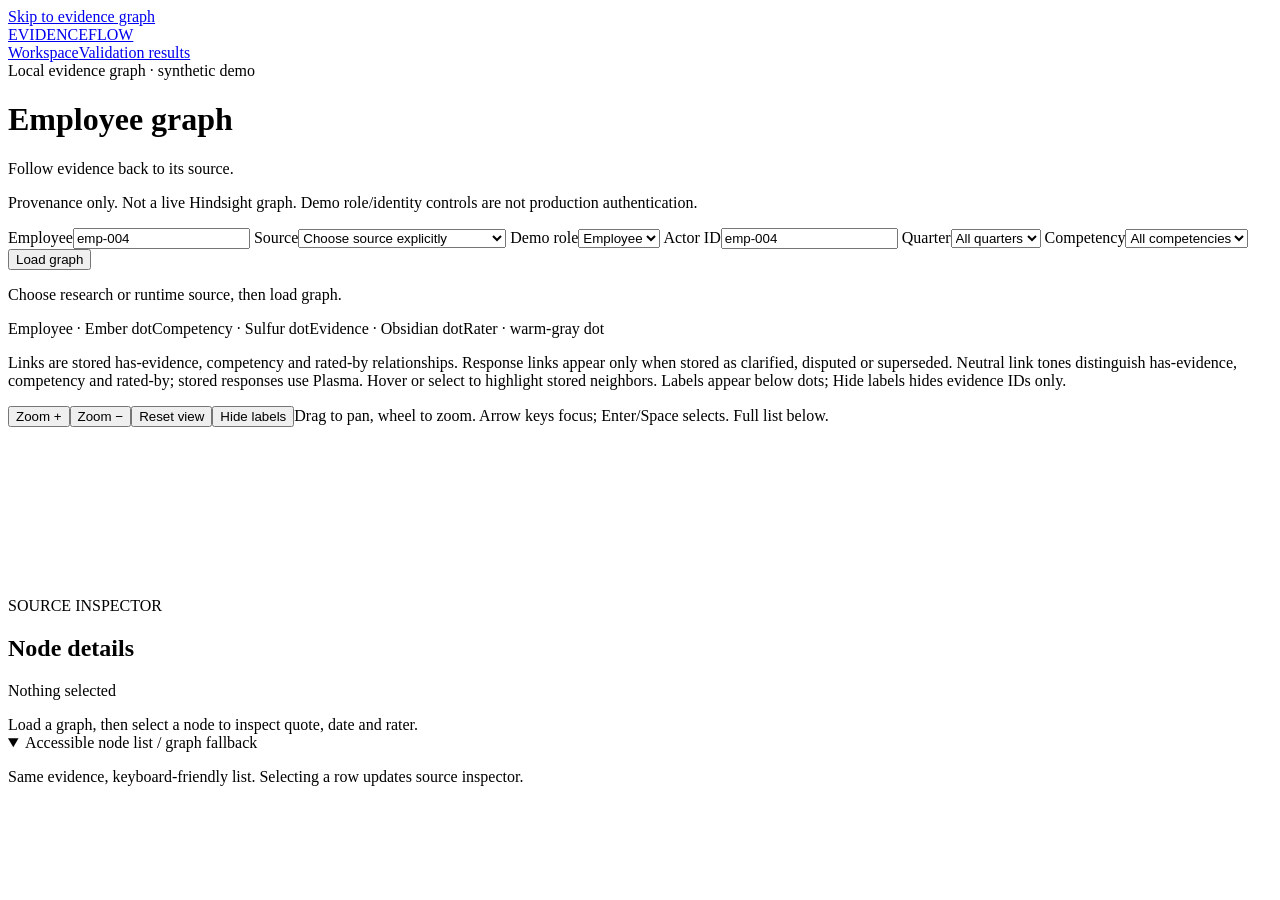
==== static/graph.html @ bae79245 "Publish EvidenceFlow proof of concept and employee graph" ====
<!doctype html>
<html lang="en"><head><meta charset="utf-8"><meta name="viewport" content="width=device-width, initial-scale=1"><title>Employee graph · EVIDENCEFLOW</title><link rel="stylesheet" href="/styles.css"></head>
<body class="graph-page"><a class="skip" href="#main">Skip to evidence graph</a><header><a class="brand" href="/">EVIDENCEFLOW</a><nav aria-label="Pages"><a href="/">Workspace</a><a href="/tkt3">Validation results</a></nav><span class="banner mock">Local evidence graph · synthetic demo</span></header>
<main id="main"><div class="page-intro"><div><h1 class="page-title">Employee graph</h1><p>Follow evidence back to its source.</p><p class="meta">Provenance only. Not a live Hindsight graph. Demo role/identity controls are not production authentication.</p></div><div class="signature" aria-hidden="true"></div></div>
<form id="filters" class="card graph-controls">
<label>Employee<input id="employee" value="emp-004" required pattern="emp-[0-9]{3}"></label>
<label>Source<select id="source" required><option value="">Choose source explicitly</option><option value="research">Research synthetic</option><option value="runtime">Runtime demo (confirmed only)</option></select></label>
<label>Demo role<select id="role"><option value="employee">Employee</option><option value="peer">Peer</option><option value="manager">Manager</option><option value="hr">HR</option></select></label>
<label>Actor ID<input id="actor" value="emp-004" required></label>
<label>Quarter<select id="quarter"><option value="">All quarters</option></select></label>
<label>Competency<select id="competency"><option value="">All competencies</option></select></label>
<button type="submit">Load graph</button></form>
<p id="status" role="status" aria-live="polite">Choose research or runtime source, then load graph.</p>
<div id="legend" aria-label="Node types"><span><i class="legend-mark employee" aria-hidden="true"></i>Employee · Ember dot</span><span><i class="legend-mark competency" aria-hidden="true"></i>Competency · Sulfur dot</span><span><i class="legend-mark evidence" aria-hidden="true"></i>Evidence · Obsidian dot</span><span><i class="legend-mark rater" aria-hidden="true"></i>Rater · warm-gray dot</span></div>
<p class="meta">Links are stored has-evidence, competency and rated-by relationships. Response links appear only when stored as clarified, disputed or superseded. Neutral link tones distinguish has-evidence, competency and rated-by; stored responses use Plasma. Hover or select to highlight stored neighbors. Labels appear below dots; Hide labels hides evidence IDs only.</p>
<div class="graph-layout"><section class="graph-stage" aria-label="Evidence map"><div class="graph-toolbar"><button id="zoom-in" aria-label="Zoom in">Zoom +</button><button id="zoom-out" aria-label="Zoom out">Zoom −</button><button id="reset">Reset view</button><button id="labels" aria-pressed="true">Hide labels</button><span class="meta">Drag to pan, wheel to zoom. Arrow keys focus; Enter/Space selects. Full list below.</span></div><canvas id="graph" tabindex="0" role="group" aria-label="Employee provenance constellation. Arrow keys focus nodes; Enter or Space selects. Full node list below.">Employee provenance graph. Use accessible node list below.</canvas></section><aside class="card graph-inspector"><p class="meta">SOURCE INSPECTOR</p><h2 class="inspector-title">Node details</h2><p id="detail-title">Nothing selected</p><div id="detail" class="graph-detail" aria-live="polite">Load a graph, then select a node to inspect quote, date and rater.</div></aside></div>
<details open class="card graph-fallback"><summary>Accessible node list / graph fallback</summary><p class="meta">Same evidence, keyboard-friendly list. Selecting a row updates source inspector.</p><div id="node-list" class="graph-list"></div></details>
</main><script src="/graph.js"></script></body></html>
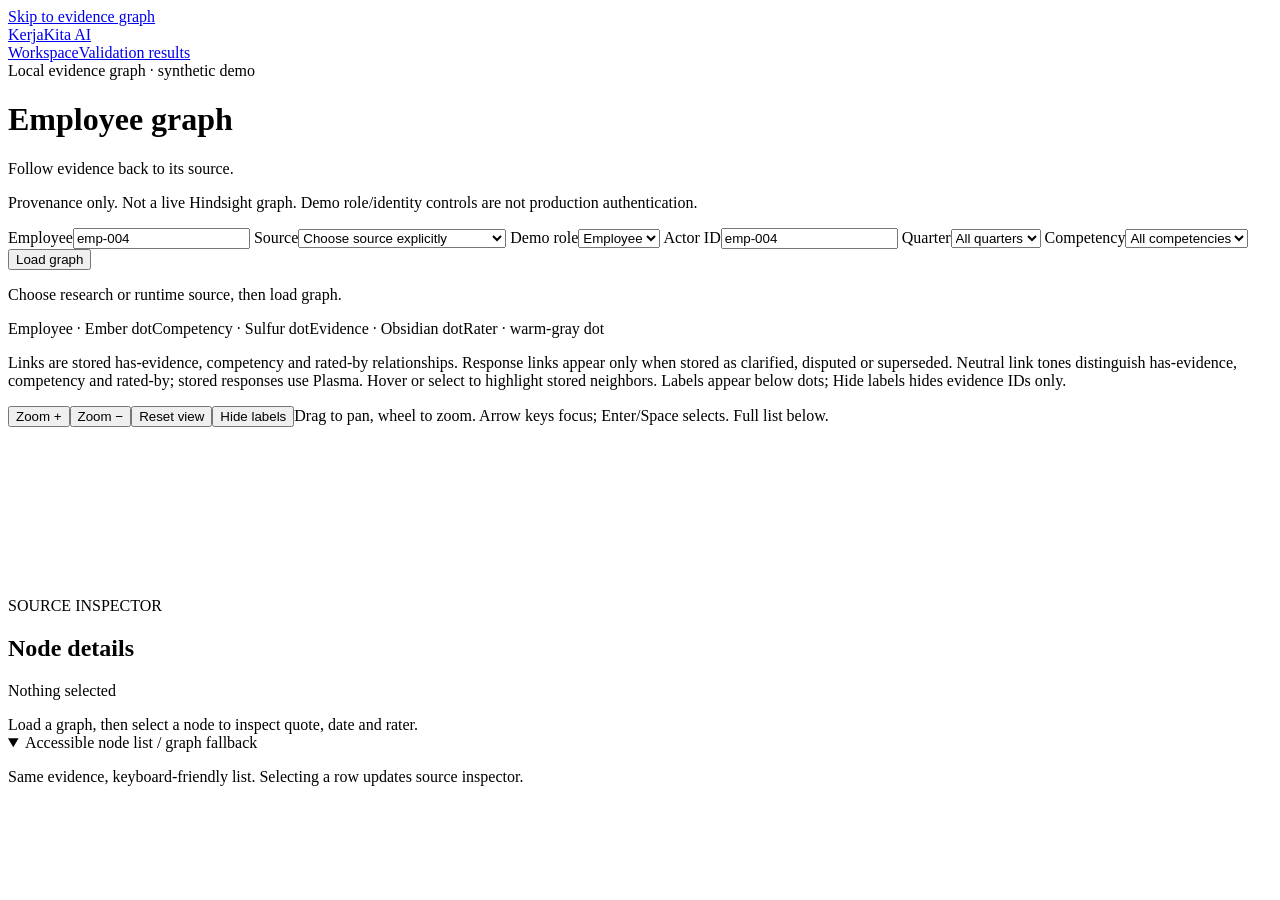
==== commit 837117fe: "chore: rebrand app as KerjaKita AI" ====
--- a/static/graph.html
+++ b/static/graph.html
@@ -1,6 +1,6 @@
 <!doctype html>
-<html lang="en"><head><meta charset="utf-8"><meta name="viewport" content="width=device-width, initial-scale=1"><title>Employee graph · EVIDENCEFLOW</title><link rel="stylesheet" href="/styles.css"></head>
-<body class="graph-page"><a class="skip" href="#main">Skip to evidence graph</a><header><a class="brand" href="/">EVIDENCEFLOW</a><nav aria-label="Pages"><a href="/">Workspace</a><a href="/tkt3">Validation results</a></nav><span class="banner mock">Local evidence graph · synthetic demo</span></header>
+<html lang="en"><head><meta charset="utf-8"><meta name="viewport" content="width=device-width, initial-scale=1"><title>Employee graph · KerjaKita AI</title><link rel="stylesheet" href="/styles.css"></head>
+<body class="graph-page"><a class="skip" href="#main">Skip to evidence graph</a><header><a class="brand" href="/">KerjaKita AI</a><nav aria-label="Pages"><a href="/">Workspace</a><a href="/tkt3">Validation results</a></nav><span class="banner mock">Local evidence graph · synthetic demo</span></header>
 <main id="main"><div class="page-intro"><div><h1 class="page-title">Employee graph</h1><p>Follow evidence back to its source.</p><p class="meta">Provenance only. Not a live Hindsight graph. Demo role/identity controls are not production authentication.</p></div><div class="signature" aria-hidden="true"></div></div>
 <form id="filters" class="card graph-controls">
 <label>Employee<input id="employee" value="emp-004" required pattern="emp-[0-9]{3}"></label>
